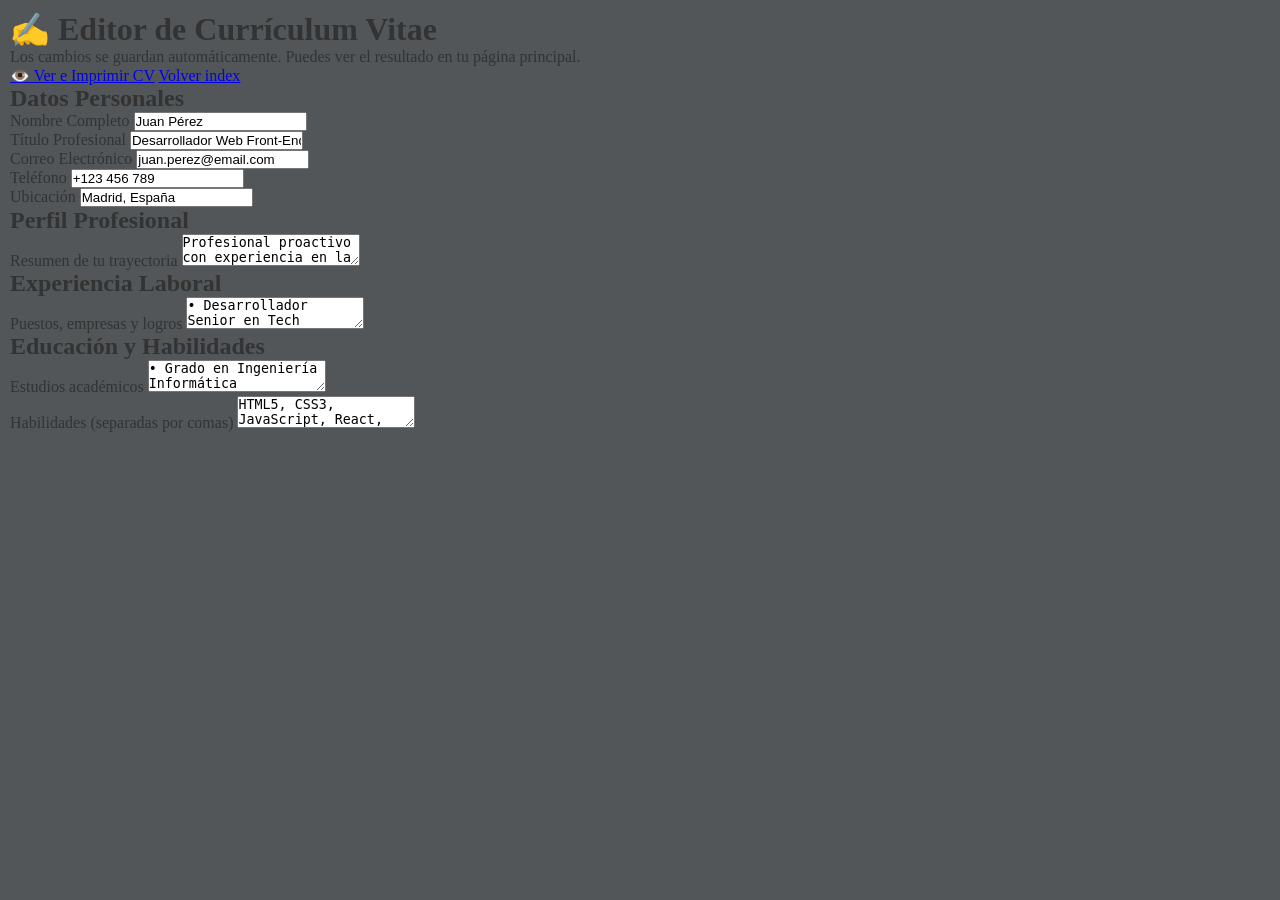
==== container.html @ d0f43054 "mejoras en version 0.002, me gusta mucho mas, pero puedo seguir mejorandolo" ====
<!DOCTYPE html>
<html lang="es">
<head>
    <meta charset="UTF-8">
    <meta name="viewport" content="width=device-width, initial-scale=1.0">
    <title>Panel de Control - Editar CV</title>
    <link rel="stylesheet" href="../css/container.css">
</head>
<body>

    <div class="admin-container">
        <header class="admin-header">
            <h1>✍️ Editor de Currículum Vitae</h1>
            <p>Los cambios se guardan automáticamente. Puedes ver el resultado en tu página principal.</p>
            <a href="index.html" target="_blank" class="btn-view">👁️ Ver e Imprimir CV</a>
            <a href="index.html" class="btn-view"> Volver index</a>
        </header>

        <main class="form-grid">
            <section class="form-section">
                <h2>Datos Personales</h2>
                <div class="form-group">
                    <label for="input-name">Nombre Completo</label>
                    <input type="text" id="input-name">
                </div>
                <div class="form-group">
                    <label for="input-title">Título Profesional</label>
                    <input type="text" id="input-title">
                </div>
                <div class="form-group">
                    <label for="input-email">Correo Electrónico</label>
                    <input type="email" id="input-email">
                </div>
                <div class="form-group">
                    <label for="input-phone">Teléfono</label>
                    <input type="tel" id="input-phone">
                </div>
                <div class="form-group">
                    <label for="input-location">Ubicación</label>
                    <input type="text" id="input-location">
                </div>
            </section>

            <section class="form-section">
                <h2>Perfil Profesional</h2>
                <div class="form-group">
                    <label for="input-profile">Resumen de tu trayectoria</label>
                    <textarea id="input-profile"></textarea>
                </div>
            </section>

            <section class="form-section">
                <h2>Experiencia Laboral</h2>
                <div class="form-group">
                    <label for="input-experience">Puestos, empresas y logros</label>
                    <textarea id="input-experience"></textarea>
                </div>
            </section>

            <section class="form-section">
                <h2>Educación y Habilidades</h2>
                <div class="form-group">
                    <label for="input-education">Estudios académicos</label>
                    <textarea id="input-education"></textarea>
                </div>
                <div class="form-group">
                    <label for="input-skills">Habilidades (separadas por comas)</label>
                    <textarea id="input-skills"></textarea>
                </div>
            </section>
        </main>
    </div>

    <script src="js/script.js"></script>
</body>
</html>
---- css/container.css ----
* { box-sizing: border-box; margin: 0; padding: 0; }
body {
    font-family: 'Times New Roman', Times, serif; /* Tipografía clásica de CV */
    background-color: #525659;
    color: #333;
    padding: 10px;
}

.actions-bar {
    max-width: 800px;
    margin: 10px auto;
    display: flex;
    gap: 10px;
}
.btn-download, .btn-edit {
    flex: 1;
    text-align: center;
    padding: 12px;
    font-family: sans-serif;
    font-weight: bold;
    border: none;
    border-radius: 4px;
    cursor: pointer;
    text-decoration: none;
    font-size: 0.95em;
}
.btn-download { background: #27ae60; color: white; }
.btn-download:hover { background: #219653; }
.btn-edit { background: #ffffff; color: #333; box-shadow: 0 2px 4px rgba(0,0,0,0.2); }

/* Diseño de la hoja física simulada */
.cv-page {
    background: white;
    width: 100%;
    max-width: 210mm; /* Ancho A4 */
    min-height: 297mm; /* Alto A4 */
    margin: 10px auto;
    padding: 20px;
    box-shadow: 0 4px 10px rgba(0,0,0,0.3);
}

@media (min-width: 768px) {
    .cv-page { padding: 40px; }
}

.cv-header { text-align: center; border-bottom: 2px solid #2c3e50; padding-bottom: 12px; margin-bottom: 15px; }
.cv-name { font-size: 26px; color: #2c3e50; text-transform: uppercase; letter-spacing: 1px; }
.cv-title { font-size: 15px; color: #3498db; font-weight: bold; margin: 4px 0; }
.cv-contact { font-size: 11px; color: #666; font-family: sans-serif; }

.cv-section { margin-bottom: 15px; }
.cv-section-title {
    font-size: 13px;
    font-weight: bold;
    color: #2c3e50;
    text-transform: uppercase;
    border-bottom: 1px solid #ddd;
    padding-bottom: 2px;
    margin-bottom: 6px;
    font-family: sans-serif;
}
.cv-block { font-size: 13px; line-height: 1.4; white-space: pre-line; }

/* Regla especial para la impresión limpia del PDF nativo */
@media print {
    .actions-bar { display: none; }
    body { background: white; padding: 0; }
    .cv-page { box-shadow: none; margin: 0; padding: 0; }
}
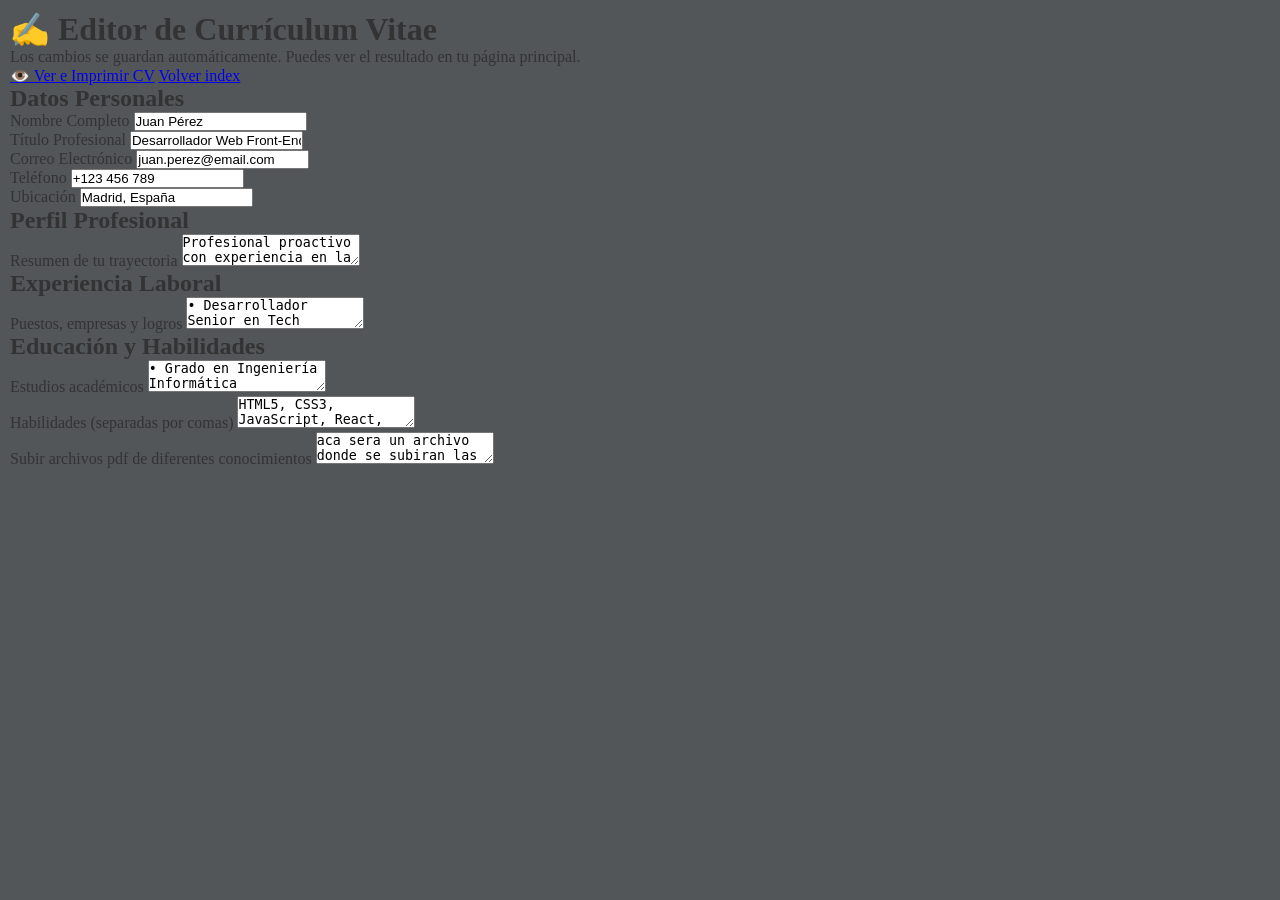
==== commit 3f19bcb3: "se creo un espacio donde se subiran los pdfs para que sean mostrados en el index siendo 21.06.26 19:" ====
--- a/container.html
+++ b/container.html
@@ -67,6 +67,10 @@
                     <label for="input-skills">Habilidades (separadas por comas)</label>
                     <textarea id="input-skills"></textarea>
                 </div>
+                <div class="form-group">
+                    <label for="input-diplomas">Subir archivos pdf de diferentes conocimientos</label>
+                    <textarea id="input-diplomas"></textarea>
+                </div>
             </section>
         </main>
     </div>
